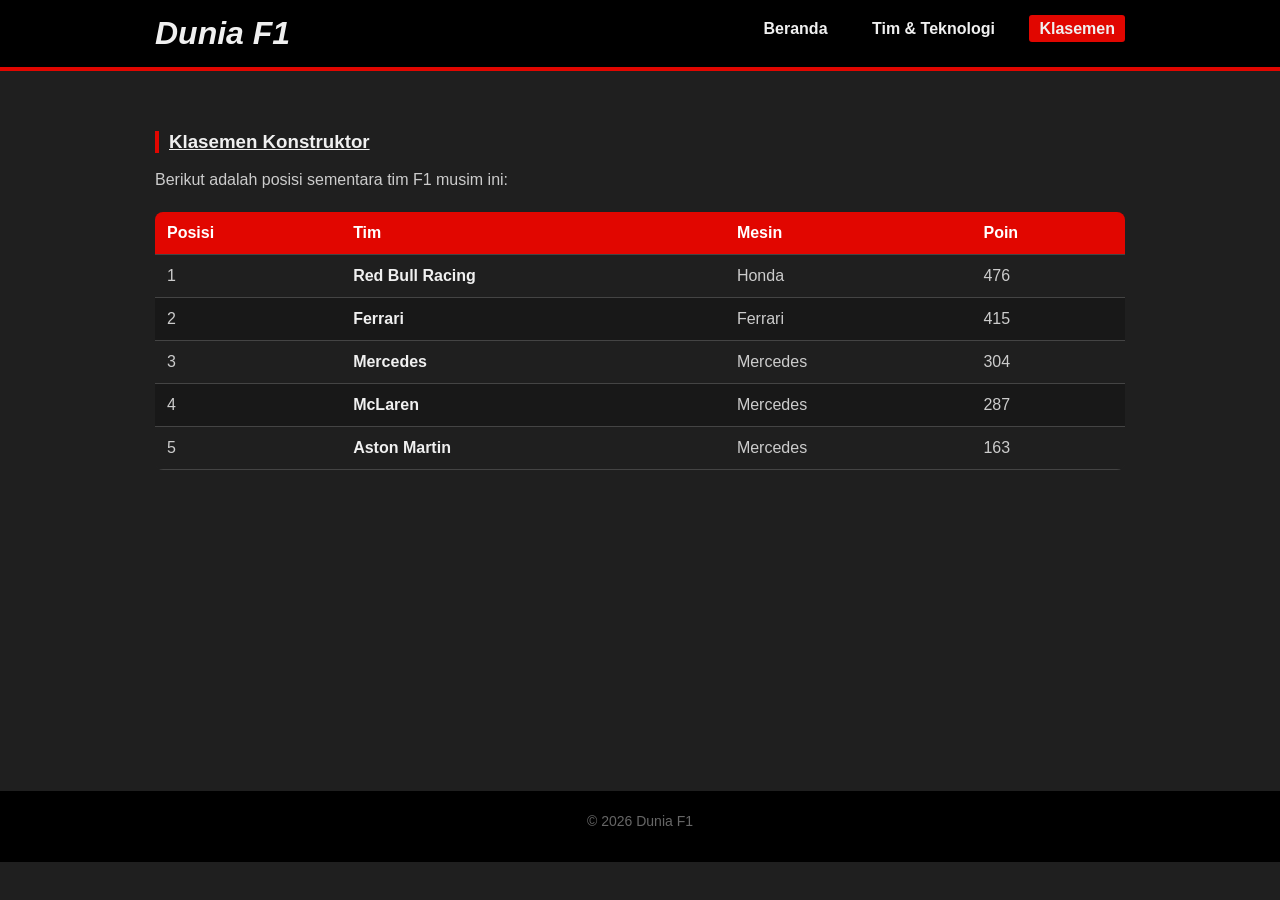
==== klasemen.html @ e51e6100 "Add files via upload" ====
<!DOCTYPE html>
<html lang="id">
<head>
    <meta charset="UTF-8">
    <meta name="viewport" content="width=device-width, initial-scale=1.0">
    <title>Dunia F1 - Klasemen</title>
    <link rel="stylesheet" href="style.css">
</head>
<body>

    <!-- Header -->
    <header>
        <div class="wrapper">
            <h1 class="judul-web"><a href="index.html">Dunia F1</a></h1>
            <nav class="menu-navigasi">
                <ul>
                    <li><a href="index.html">Beranda</a></li>
                    <li><a href="tim.html">Tim & Teknologi</a></li>
                    <li><a href="klasemen.html" class="aktif">Klasemen</a></li>
                </ul>
            </nav>
        </div>
    </header>

    <!-- Konten Utama -->
    <main>
        <section class="bagian-konten bg-gelap">
            <div class="wrapper">
                <h3><u>Klasemen Konstruktor</u></h3>
                <p>Berikut adalah posisi sementara tim F1 musim ini:</p>
                
                <!-- Wrapper Tabel Agar Responsif di HP -->
                <div class="tabel-scroll">
                    <table>
                        <thead>
                            <tr>
                                <th>Posisi</th>
                                <th>Tim</th>
                                <th>Mesin</th>
                                <th>Poin</th>
                            </tr>
                        </thead>
                        <tbody>
                            <tr>
                                <td>1</td>
                                <td><strong>Red Bull Racing</strong></td>
                                <td>Honda</td>
                                <td>476</td>
                            </tr>
                            <tr>
                                <td>2</td>
                                <td><strong>Ferrari</strong></td>
                                <td>Ferrari</td>
                                <td>415</td>
                            </tr>
                            <tr>
                                <td>3</td>
                                <td><strong>Mercedes</strong></td>
                                <td>Mercedes</td>
                                <td>304</td>
                            </tr>
                            <tr>
                                <td>4</td>
                                <td><strong>McLaren</strong></td>
                                <td>Mercedes</td>
                                <td>287</td>
                            </tr>
                            <tr>
                                <td>5</td>
                                <td><strong>Aston Martin</strong></td>
                                <td>Mercedes</td>
                                <td>163</td>
                            </tr>
                        </tbody>
                    </table>
                </div>
            </div>
        </section>
    </main>

    <!-- Footer -->
    <footer>
        <div class="wrapper">
            <p>&copy; 2026 Dunia F1</p>
        </div>
    </footer>

</body>
</html>
---- style.css ----
/* Warna Dasar Website */
:root {
    --warna-dasar: #1f1f1f;
    --warna-merah: #e10600;
    --warna-putih: #f0f0f0;
    --warna-abu: #cccccc;
}

* {
    margin: 0;
    padding: 0;
    box-sizing: border-box;
}

body {
    font-family: Arial, sans-serif;
    background-color: var(--warna-dasar);
    color: var(--warna-abu);
}

/* Layout Wrapper */
.wrapper {
    width: 90%;
    max-width: 1000px;
    margin: 0 auto;
    padding: 0 15px;
}

/* Header */
header {
    background-color: #000;
    padding: 15px 0;
    position: sticky;
    top: 0;
    border-bottom: 4px solid var(--warna-merah);
    z-index: 999;
}

.judul-web {
    color: var(--warna-putih);
    font-style: italic;
    display: inline-block;
}

.judul-web a {
    text-decoration: none;
    color: var(--warna-putih);
}

.menu-navigasi {
    float: right;
    margin-top: 5px;
}

.menu-navigasi ul {
    list-style: none;
}

.menu-navigasi li {
    display: inline;
    margin-left: 20px;
}

.menu-navigasi a {
    color: var(--warna-putih);
    text-decoration: none;
    font-weight: bold;
    padding: 5px 10px;
    border-radius: 3px;
    transition: all 0.3s ease;
}

.menu-navigasi a:hover {
    background-color: var(--warna-merah);
}

.menu-navigasi a.aktif {
    background-color: var(--warna-merah);
}

/* Section */
section {
    padding: 60px 0;
    min-height: 80vh;
}

h2, h3 {
    color: var(--warna-putih);
    margin-bottom: 15px;
}

h3 {
    border-left: 4px solid var(--warna-merah);
    padding-left: 10px;
}

p {
    margin-bottom: 10px;
    line-height: 1.5;
}

.intro {
    font-size: 20px;
    color: var(--warna-putih);
}

/* Tombol */
.tombol {
    display: inline-block;
    background-color: var(--warna-merah);
    color: white;
    padding: 12px 25px;
    text-decoration: none;
    border-radius: 5px;
    font-weight: bold;
    transition: transform 0.2s;
}

.tombol:hover {
    transform: scale(1.05);
    background-color: #ff3333;
}

/* Formatting Tags */
u {
    color: var(--warna-putih);
}

strong {
    color: var(--warna-putih);
}

i {
    color: #888;
}

mark {
    background-color: var(--warna-merah);
    color: white;
    padding: 2px 6px;
}

/* Card Info */
.kotak-flex {
    display: flex;
    gap: 20px;
    flex-wrap: wrap;
    margin-top: 20px;
}

.kotak-info {
    flex: 1;
    min-width: 250px;
    background-color: #2a2a2a;
    padding: 20px;
    border-radius: 5px;
    border: 1px solid #444;
    transition: transform 0.3s;
}

.kotak-info:hover {
    transform: translateY(-5px);
    border-color: var(--warna-merah);
}

.kotak-info h4 {
    color: var(--warna-merah);
    margin-bottom: 10px;
}

.kotak-peringatan {
    background-color: #2a2a2a;
    padding: 15px;
    margin-top: 30px;
    border-left: 4px solid var(--warna-merah);
}

/* Tabel */
.tabel-scroll {
    overflow-x: auto;
    margin-top: 20px;
    border-radius: 8px;
    background-color: #252525;
}

table {
    width: 100%;
    min-width: 500px;
    border-collapse: collapse;
}

th, td {
    padding: 12px;
    text-align: left;
    border-bottom: 1px solid #444;
}

th {
    background-color: var(--warna-merah);
    color: white;
}

tr {
    background-color: #1f1f1f;
}

tr:hover {
    background-color: #333;
}

tr:nth-child(even) {
    background-color: #181818;
}

/* Footer */
footer {
    background-color: #000;
    text-align: center;
    padding: 20px 0;
    color: #666;
    font-size: 14px;
}

/* Responsif */
@media (max-width: 600px) {
    .menu-navigasi {
        float: none;
        margin-top: 10px;
    }
    
    .menu-navigasi li {
        margin-left: 8px;
        margin-right: 8px;
    }
    
    .kotak-flex {
        flex-direction: column;
    }
}
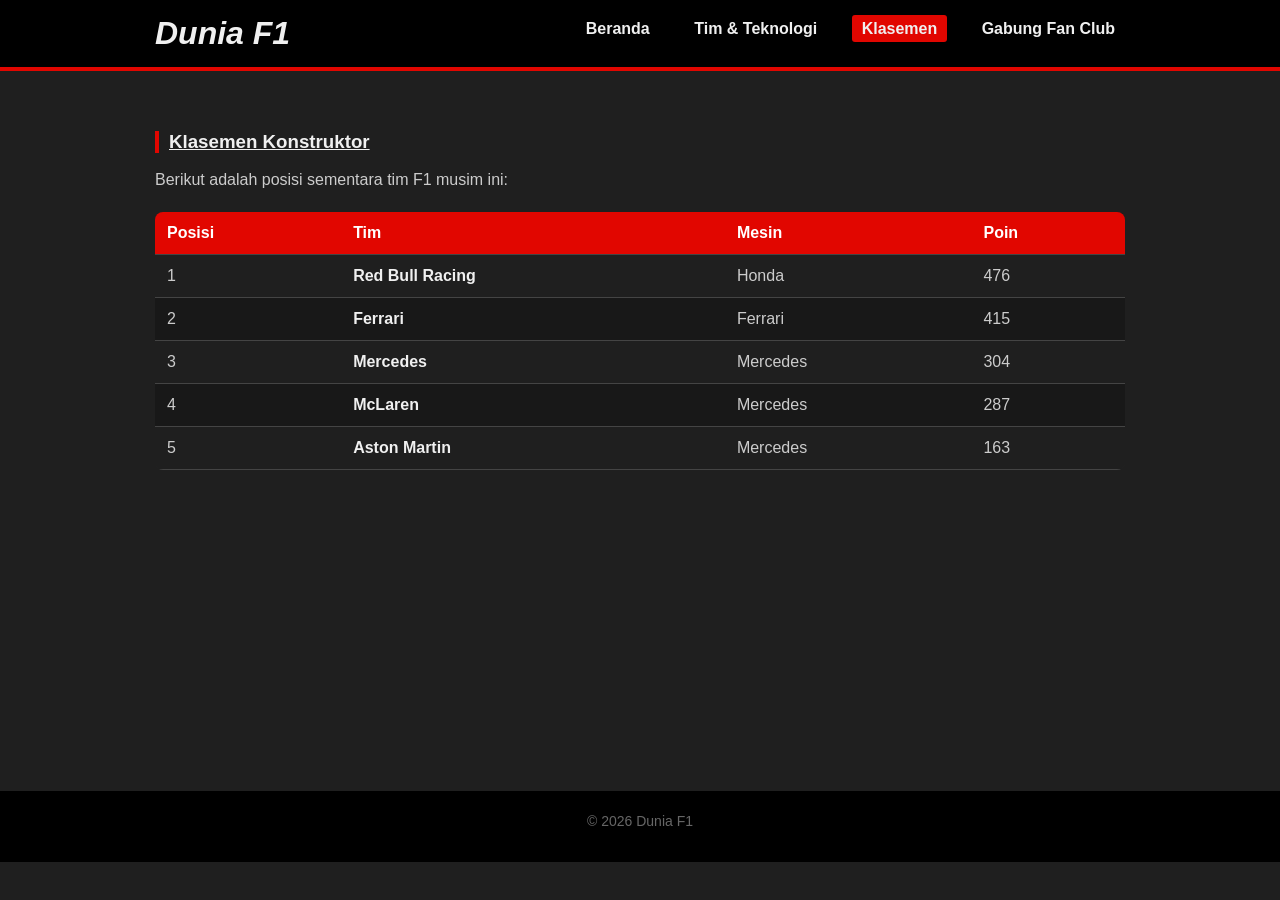
==== commit 8188e508: "Add files via upload UAS WCD yang dikembangkan dari UTS dengan menambahkan form fans club" ====
--- a/klasemen.html
+++ b/klasemen.html
@@ -17,6 +17,7 @@
                     <li><a href="index.html">Beranda</a></li>
                     <li><a href="tim.html">Tim & Teknologi</a></li>
                     <li><a href="klasemen.html" class="aktif">Klasemen</a></li>
+                    <li><a href="gabung.html">Gabung Fan Club</a></li>
                 </ul>
             </nav>
         </div>
--- a/style.css
+++ b/style.css
@@ -236,4 +236,9 @@
     .kotak-flex {
         flex-direction: column;
     }
+}
+input:focus, select:focus {
+    outline: none;
+    border-color: var(--warna-merah) !important;
+    box-shadow: 0 0 5px rgba(225, 6, 0, 0.5);
 }
